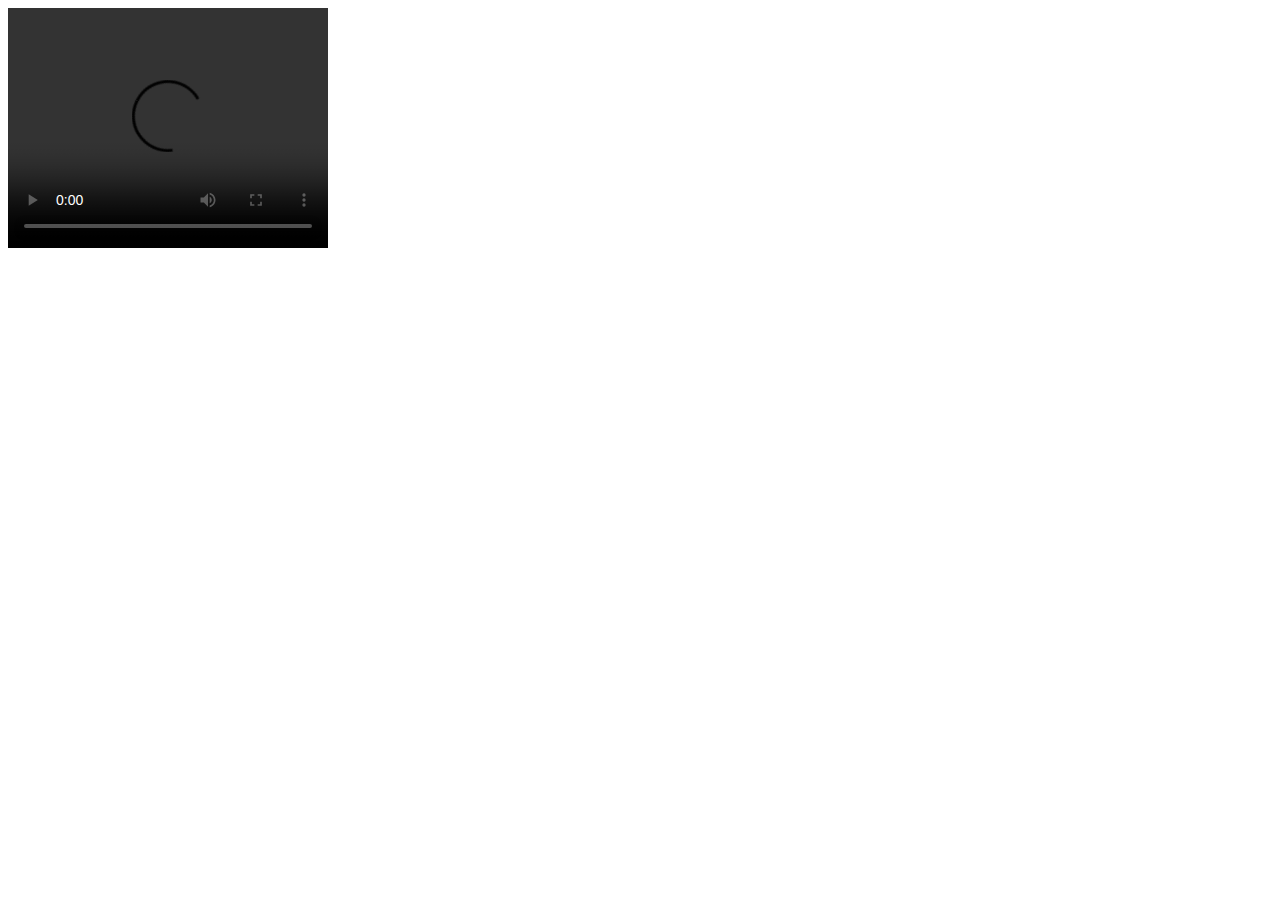
==== turnjs4/samples/basic/sample.html @ e9e98de4 "sample file" ====
<!DOCTYPE html>
<html lang="en">
<head>
    <meta charset="UTF-8">
    <meta name="viewport" content="width=device-width, initial-scale=1.0">
    <title>Document</title>
</head>
<body>
    <video width="320" height="240" controls>
        <source src="img/lst.mp4" type="video/mp4">
        <source src="img/lst.mp4" type="video/ogg">
        
      </video>
</body>
</html>
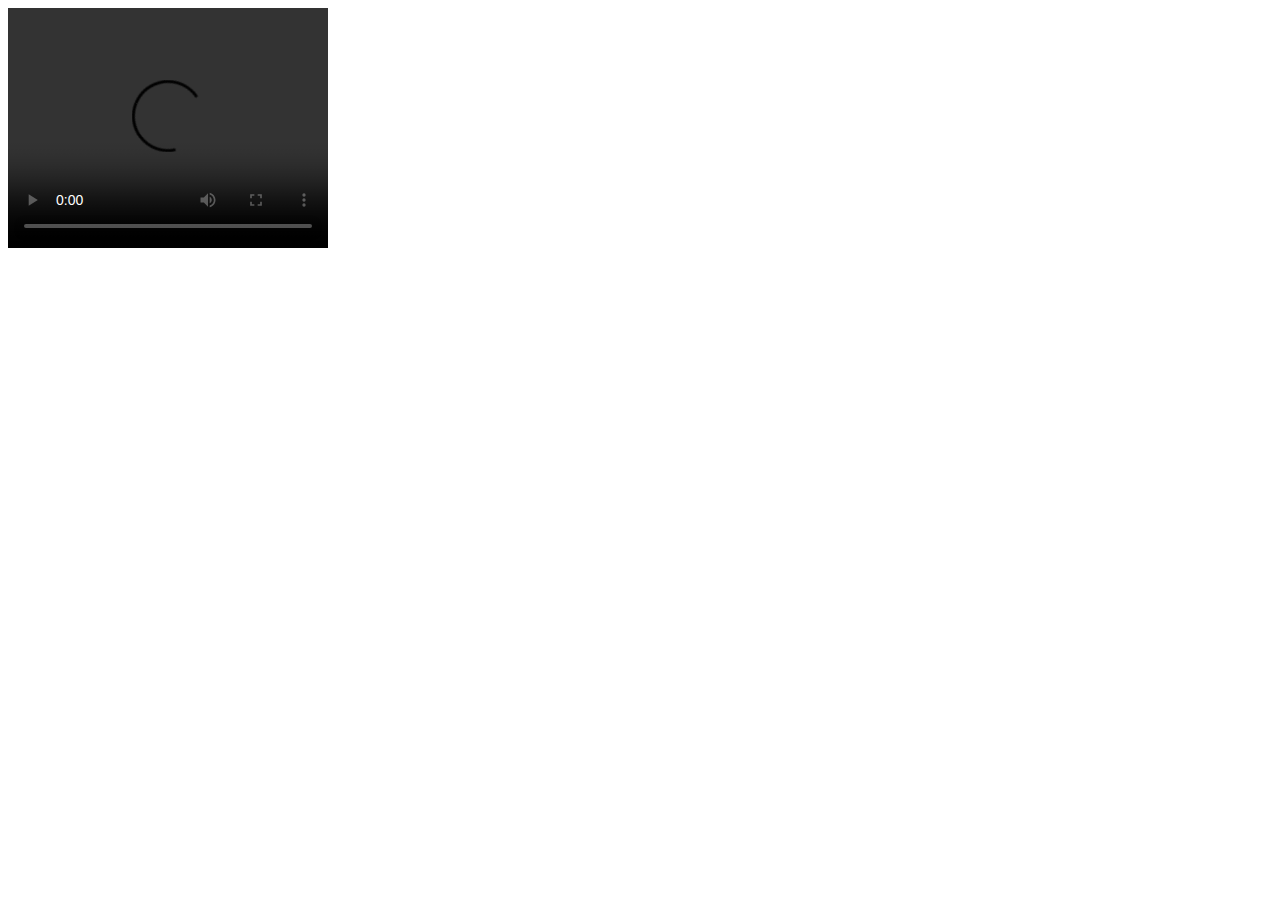
==== commit db832844: "source modified" ====
--- a/turnjs4/samples/basic/sample.html
+++ b/turnjs4/samples/basic/sample.html
@@ -7,8 +7,7 @@
 </head>
 <body>
     <video width="320" height="240" controls>
-        <source src="img/lst.mp4" type="video/mp4">
-        <source src="img/lst.mp4" type="video/ogg">
+        <source src="./img/lst.mp4" type="video/ogg">
         
       </video>
 </body>
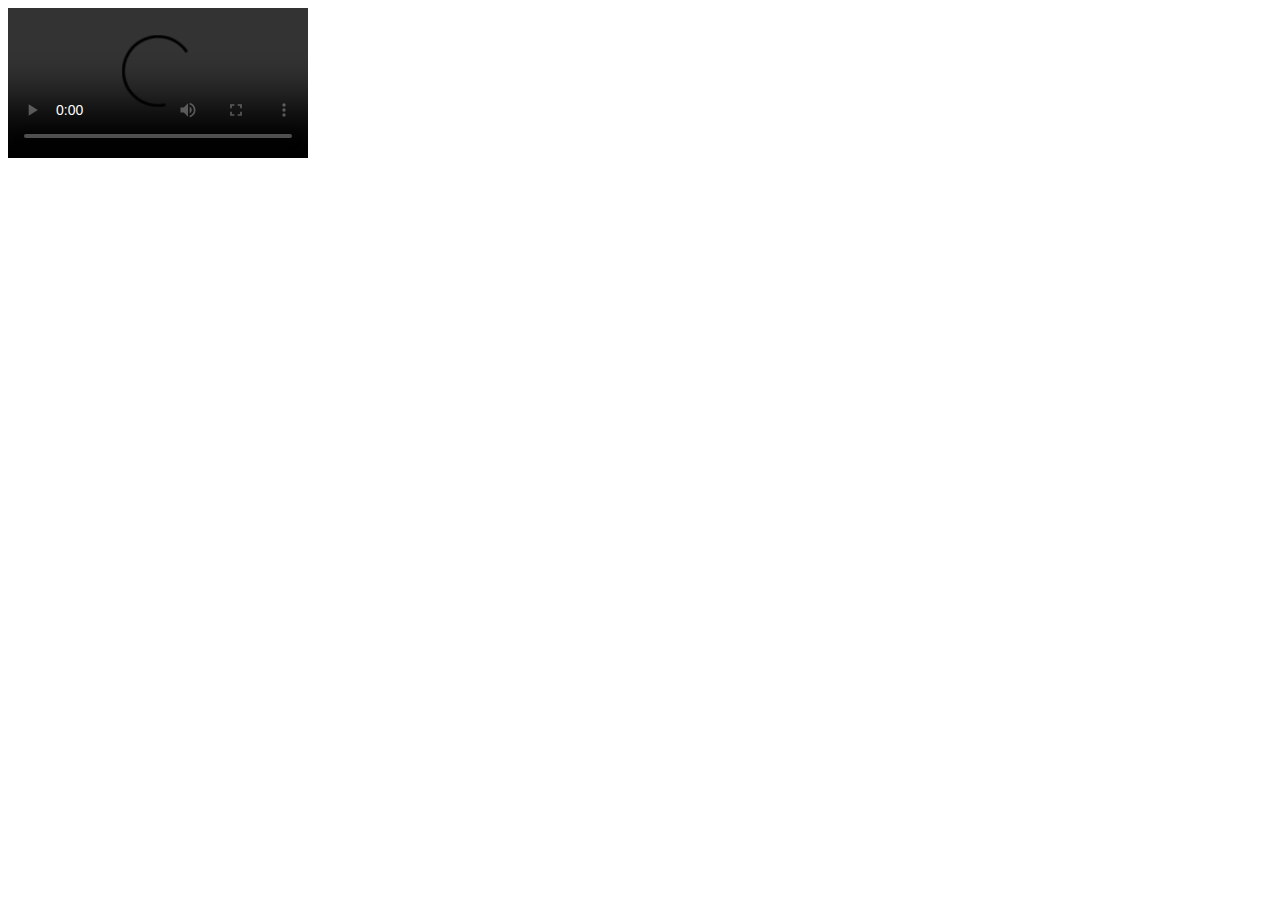
==== commit 6c98e104: "chem fluence" ====
--- a/turnjs4/samples/basic/sample.html
+++ b/turnjs4/samples/basic/sample.html
@@ -6,9 +6,10 @@
     <title>Document</title>
 </head>
 <body>
-    <video width="320" height="240" controls>
-        <source src="./img/lst.mp4" type="video/ogg">
-        
-      </video>
+    <video  id="video_lt" controls>
+
+        <source   src="https://github.com/birthdayceleb/nnn/raw/main/turnjs4/samples/basic/img/v3.ogv" type="video/ogg">
+
+    </video>
 </body>
 </html>